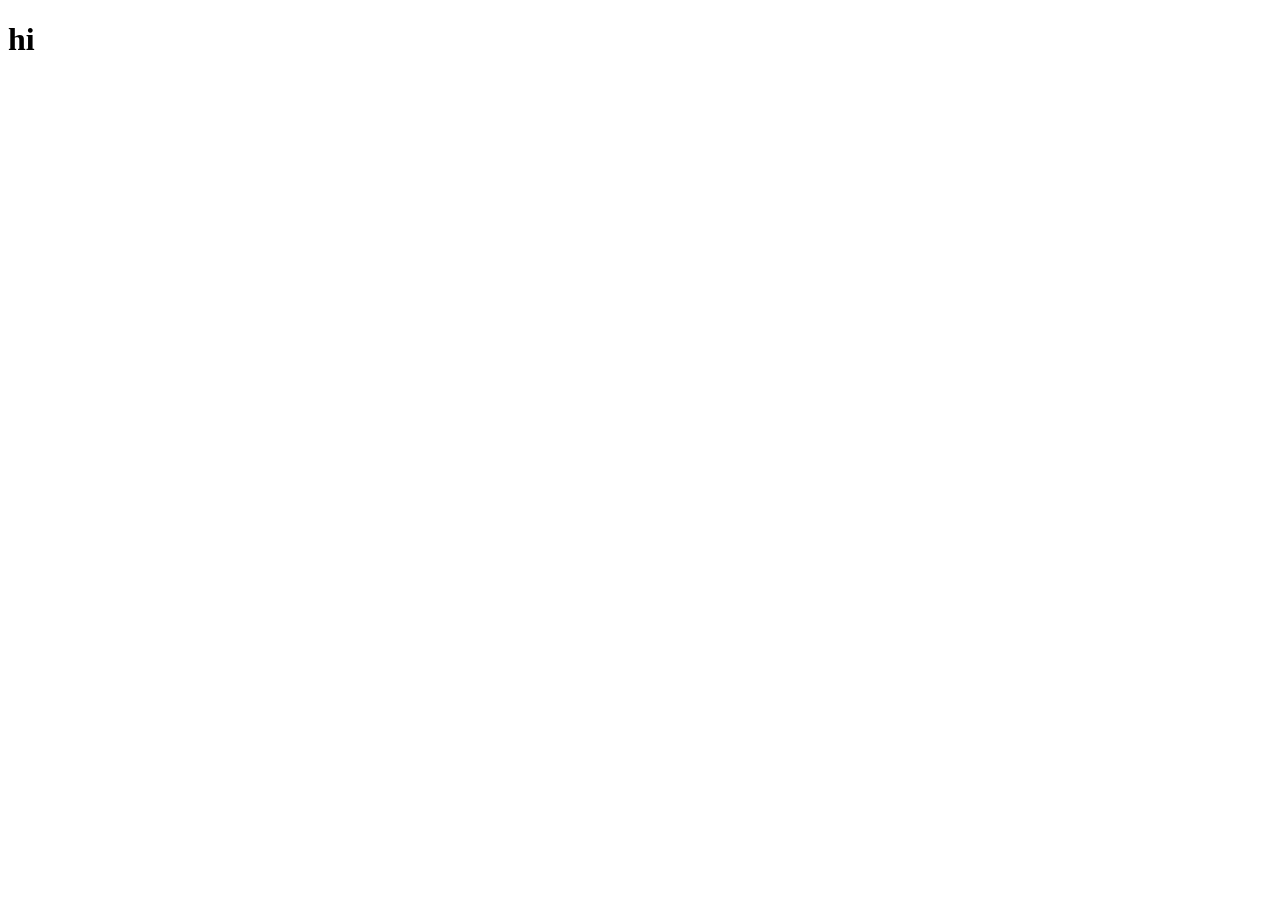
==== index.html @ 84347aae "first commit" ====
<!DOCTYPE html>
<html lang="en">
<head>
    <meta charset="UTF-8">
    <meta name="viewport" content="width=device-width, initial-scale=1.0">
    <title>Document</title>
</head>
<body>
    <h1>hi</h1>
</body>
</html>
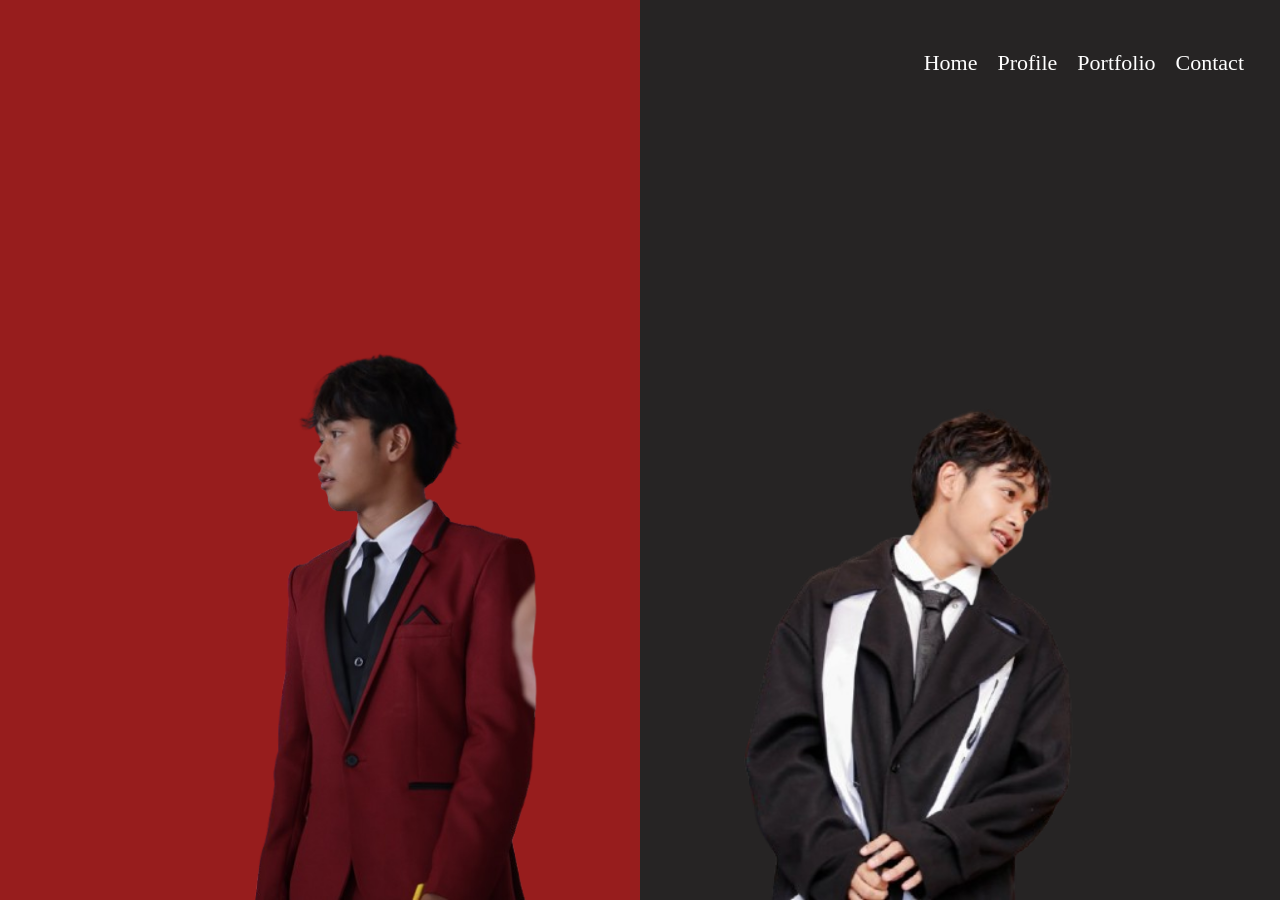
==== commit 950f42e5: "k" ====
--- a/index.html
+++ b/index.html
@@ -1,11 +1,31 @@
 <!DOCTYPE html>
 <html lang="en">
+
 <head>
     <meta charset="UTF-8">
     <meta name="viewport" content="width=device-width, initial-scale=1.0">
     <title>Document</title>
+    <link rel="stylesheet" href="style.css">
 </head>
+
 <body>
-    <h1>hi</h1>
+    <div class="topnav">
+        <a href="index.html">Home</a>
+        <a href="Profile.html">Profile</a>
+        <a href="portfolio.html">Portfolio</a>
+        <a href="Contact.html">Contact</a>
+    </div>
+
+    <div class="container">
+        <div id="lcolor" class="left-side">
+            <img id="picL" src="IMG_8599-removebg-preview.png" alt="red suit handsome">
+        </div>
+        <div id="rcolor" class="right-side">
+            <img id="picR" src="imgaa.png" alt="">
+        </div>
+    </div>
+
+    <script src="./script.js"></script>
 </body>
+
 </html>
--- a/style.css
+++ b/style.css
@@ -0,0 +1,98 @@
+.container {
+    padding: 0px;
+    margin: 0px;
+    display: flex;
+    flex-direction: row;
+}
+
+body {
+    margin: 0px;
+    height: 100vh;
+    width: 120vw;
+    overflow: hidden;
+}
+
+.left-side {
+    background-color: rgb(151, 29, 29);
+    position: relative;
+    width: 50vw;
+    height: 100vh;
+    margin: 0px;
+    padding: 0px;
+    transition: all 300ms;
+}
+
+.right-side {
+    background-color: rgb(38, 36, 36);
+    position: relative;
+    width: 50vw;
+    height: 100vh;
+    margin: 0px;
+    padding: 0px;
+    transition: all 300ms;
+}
+
+#picR {
+    width: 40vw;
+    position: absolute;
+    left: 30px;
+    bottom: 0;
+}
+
+#picL {
+    width: 31vw;
+    position: absolute;
+    right: 60px;
+    bottom: 0;
+}
+
+#TextLeft {
+    position: absolute;
+    font-size: 45px;
+    margin-left: 50px;
+}
+
+.topnav {
+    display: flex;
+    background-color: transparent;
+    position: fixed;
+    width: 105%;
+    top: 50px;
+    left: -100px;
+    gap: 20px;
+    z-index: 1000;
+    justify-content: flex-end;
+    font-size: 22px;
+    text-decoration: none;
+    text-decoration-color: rgb(255, 255, 255);
+    border-radius: 100%;
+}
+
+a {
+    text-decoration: none;
+    color: white;
+}
+
+#vdo {
+    width: 100%;
+    height: 100vh;
+    background-position:absolute;
+    z-index: -1;
+    object-fit: cover;
+}
+
+.content {
+  position: absolute;
+  bottom: 40%;
+  background: transparent;
+  color: #f6f6f6;
+  z-index: 100;
+  width: 100%;
+  padding: 20px;
+  justify-content: center;
+  align-items: center;
+}
+
+.nametext {
+    text-align: center;
+}
